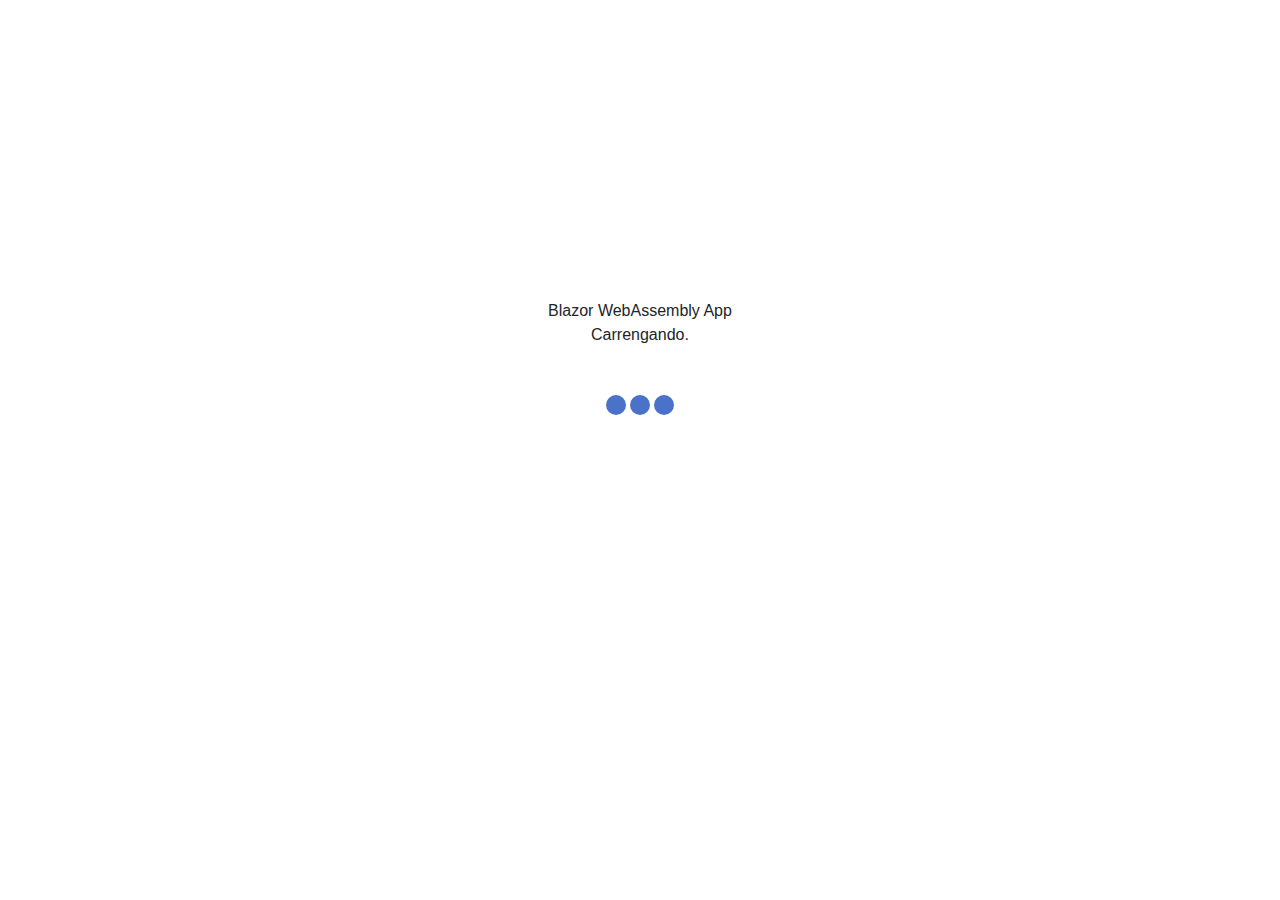
==== BlazorWasm/wwwroot/index.html @ 303fbfee "Renomeando e adicionando componet ui" ====
﻿<!DOCTYPE html>
<html>

<head>
    <meta charset="utf-8" />
    <meta name="viewport" content="width=device-width, initial-scale=1.0, maximum-scale=1.0, user-scalable=no" />
    <title>Blazor WebAssembly</title>
    <link href="css/bootstrap/bootstrap.min.css" rel="stylesheet" />
    <link href="css/app.css" rel="stylesheet" />
    <meta name=theme-color content=#029c>
    <base href="/" />
    <link href="css/bootstrap/bootstrap.min.css" rel="stylesheet" />
    <link href="css/site.css" rel="stylesheet" />
    <link rel="stylesheet" href="assets/css/main.css" />

    <link href="_content/MatBlazor/dist/matBlazor.css" rel="stylesheet" />

    <!-- Start Single Page Apps for GitHub Pages -->
    <script type=" text/javascript ">
        // Single Page Apps for GitHub Pages
        // https://github.com/rafrex/spa-github-pages
        // Copyright (c) 2016 Rafael Pedicini, licensed under the MIT License
        // ----------------------------------------------------------------------
        // This script checks to see if a redirect is present in the query string
        // and converts it back into the correct url and adds it to the
        // browser's history using window.history.replaceState(...),
        // which won't cause the browser to attempt to load the new url.
        // When the single page app is loaded further down in this file,
        // the correct url will be waiting in the browser's history for
        // the single page app to route accordingly.
        (function(l) {
            if (l.search) {
                var q = {};
                l.search.slice(1).split('&').forEach(function(v) {
                    var a = v.split('=');
                    q[a[0]] = a.slice(1).join('=').replace(/~and~/g, '&');
                });
                if (q.p !== undefined) {
                    window.history.replaceState(null, null,
                        l.pathname.slice(0, -1) + (q.p || '') +
                        (q.q ? ('?' + q.q) : '') +
                        l.hash
                    );
                }
            }
        }(window.location))
    </script>
    <!-- End Single Page Apps for GitHub Pages -->
</head>

<body>
    <app>
        <div class="loading-section ">
            <div class="short-description ">
                Blazor WebAssembly App<br /> Carrengando.
            </div>
            <div class="loader mt-5 ">
                <div class="loader-dot dot1 "></div>
                <div class="loader-dot dot2 "></div>
                <div class="loader-dot dot3 "></div>
            </div>
        </div>
    </app>
    <script src="_content/MatBlazor/dist/matBlazor.js"></script>
    <script src="_framework/blazor.webassembly.js "></script>
</body>

</html>
---- BlazorWasm/wwwroot/css/app.css ----
﻿﻿@import url('open-iconic/font/css/open-iconic-bootstrap.min.css');
html,
body {
    font-family: 'Helvetica Neue', Helvetica, Arial, sans-serif;
}

app {
    position: relative;
    display: flex;
    flex-direction: column;
}

.top-row {
    height: 3.5rem;
    display: flex;
    align-items: center;
}

.main {
    flex: 1;
}

.main .top-row {
    background-color: #298083;
}

.sidebar {
    background-image: linear-gradient(180deg, #298083 0%, #324b4c 70%);
}

.sidebar .top-row {
    background-color: rgba(0, 0, 0, 0.4);
}

.sidebar .navbar-brand {
    font-size: 1.1rem;
}

.sidebar .oi {
    width: 2rem;
    font-size: 1.1rem;
    vertical-align: text-top;
    top: -2px;
}

.nav-item {
    font-size: 0.9rem;
    padding-bottom: 0.5rem;
}

.nav-item:first-of-type {
    padding-top: 1rem;
}

.nav-item:last-of-type {
    padding-bottom: 1rem;
}

.nav-item a {
    color: #d7d7d7;
    border-radius: 4px;
    height: 3rem;
    display: flex;
    align-items: center;
    line-height: 3rem;
}

.nav-item a.active {
    background-color: rgba(255, 255, 255, 0.25);
    color: white;
}

.nav-item a:hover {
    background-color: rgba(255, 255, 255, 0.1);
    color: white;
}

.content {
    padding-top: 1.1rem;
}

.install-prompt {
    background-color: #54595f;
    color: #fff;
    position: fixed;
    bottom: 0.5rem;
    padding: 0.5rem;
    display: flex;
    font-size: 1.5rem;
    border-radius: .25rem;
    z-index: 99;
}

.install-prompt .installButton {
    margin-left: auto;
    width: 4em;
}

.install-prompt .cancelButton {
    margin-left: 0.3rem;
    width: 4em;
}

.calc-container {
    max-width: 600px;
}

.calc-container .highlight-color {
    background-color: #cadfe0;
    padding: .75em;
}

.calc-container .highlight-grey {
    background-color: #ddd;
    padding: .75em;
}

.home-container {
    max-width: 800px;
}

.navbar-toggler {
    background-color: rgba(255, 255, 255, 0.1);
}

.valid.modified:not([type=checkbox]) {
    outline: 1px solid #26b050;
}

.invalid {
    outline: 1px solid red;
}

.validation-message {
    color: red;
}

@media (max-width: 767.98px) {
    .main .top-row {
        display: none;
    }
}

@media (min-width: 768px) {
    app {
        flex-direction: row;
    }
    .sidebar {
        width: 250px;
        height: 100vh;
        position: sticky;
        top: 0;
    }
    .main .top-row {
        position: sticky;
        top: 0;
        z-index: 99;
    }
    .main .top-row h1 {
        color: #ffffff;
    }
    .main .top-row a {
        color: #fff;
        padding: 10px;
        background-color: rgba(255, 255, 255, 0.25);
    }
    .main .top-row a:hover {
        background-color: rgba(255, 255, 255, 0.1);
        text-decoration: none;
    }
    .main>div {
        padding-left: 2rem !important;
        padding-right: 1.5rem !important;
    }
    .navbar-toggler {
        display: none;
    }
    .sidebar .collapse {
        /* Never collapse the sidebar for wide screens */
        display: block;
    }
}

.loading-section {
    text-align: center;
    height: 80vh;
    display: flex;
    flex-direction: column;
    justify-content: center;
    margin: 0 auto;
}

.loading-section h2 {
    color: #000;
}

.loader-dot {
    height: 20px;
    width: 20px;
    border-radius: 50%;
    background-color: #4a72c9;
    display: inline-block;
    -webkit-animation: grow 2.1s infinite ease-in-out both;
    animation: grow 2.1s infinite ease-in-out both;
}

.loader-dot.dot1 {
    -webkit-animation-delay: -0.96s;
    animation-delay: -0.96s;
}

.loader-dot.dot2 {
    -webkit-animation-delay: -0.48s;
    animation-delay: -0.48s;
}

@-webkit-keyframes grow {
    0%,
    80%,
    100% {
        -webkit-transform: scale(0)
    }
    40% {
        -webkit-transform: scale(1.0)
    }
}
---- BlazorWasm/wwwroot/css/site.css ----
﻿@import url('open-iconic/font/css/open-iconic-bootstrap.min.css');

html, body {
    font-family: 'Helvetica Neue', Helvetica, Arial, sans-serif;
}

app {
    position: relative;
    display: flex;
    flex-direction: column;
}

.top-row {
    height: 3.5rem;
    display: flex;
    align-items: center;
}

.main {
    flex: 1;
}

    .main .top-row {
        background-color: #298083;
    }

.sidebar {
    background-image: linear-gradient(180deg, #298083 0%, #324b4c 70%);
}

    .sidebar .top-row {
        background-color: rgba(0,0,0,0.4);
    }

    .sidebar .navbar-brand {
        font-size: 1.1rem;
    }

    .sidebar .oi {
        width: 2rem;
        font-size: 1.1rem;
        vertical-align: text-top;
        top: -2px;
    }

.nav-item {
    font-size: 0.9rem;
    padding-bottom: 0.5rem;
}

    .nav-item:first-of-type {
        padding-top: 1rem;
    }

    .nav-item:last-of-type {
        padding-bottom: 1rem;
    }

    .nav-item a {
        color: #d7d7d7;
        border-radius: 4px;
        height: 3rem;
        display: flex;
        align-items: center;
        line-height: 3rem;
    }

        .nav-item a.active {
            background-color: rgba(255,255,255,0.25);
            color: white;
        }

        .nav-item a:hover {
            background-color: rgba(255,255,255,0.1);
            color: white;
        }

.content {
    padding-top: 1.1rem;
}

.install-prompt {
    background-color: #54595f;
    color: #fff;
    position: fixed;
    bottom: 0.5rem;
    padding: 0.5rem;
    display: flex;
    font-size: 1.5rem;
    border-radius: .25rem;
    z-index: 99;
}
    .install-prompt .installButton {
        margin-left: auto;
        width: 4em;
    }

    .install-prompt .cancelButton {
        margin-left: 0.3rem;
        width: 4em;
    }

.calc-container {
    max-width: 600px;
}

    .calc-container .highlight-color {
        background-color: #cadfe0;
        padding: .75em;
    }

    .calc-container .highlight-grey {
        background-color: #ddd;
        padding: .75em;
    }

.home-container {
    max-width: 800px;
}

.navbar-toggler {
    background-color: rgba(255, 255, 255, 0.1);
}

.valid.modified:not([type=checkbox]) {
    outline: 1px solid #26b050;
}

.invalid {
    outline: 1px solid red;
}

.validation-message {
    color: red;
}

@media (max-width: 767.98px) {
    .main .top-row {
        display: none;
    }
}

@media (min-width: 768px) {
    app {
        flex-direction: row;
    }

    .sidebar {
        width: 250px;
        height: 100vh;
        position: sticky;
        top: 0;
    }

    .main .top-row {
        position: sticky;
        top: 0;
        z-index: 99;
    }

    .main .top-row h1 {
        color:#ffffff;
    }

    .main .top-row a {
        color: #fff;
        padding: 10px;
        background-color: rgba(255,255,255,0.25);
    }

    .main .top-row a:hover {
        background-color: rgba(255,255,255,0.1);
        text-decoration: none;
    }

    .main > div {
        padding-left: 2rem !important;
        padding-right: 1.5rem !important;
    }

    .navbar-toggler {
        display: none;
    }

    .sidebar .collapse {
        /* Never collapse the sidebar for wide screens */
        display: block;
    }
}

.loading-section {
    text-align: center;
    height: 80vh;
    display: flex;
    flex-direction: column;
    justify-content: center;
    margin: 0 auto;
}

    .loading-section h2 {
        color: #000;
    }

.loader-dot {
    height: 20px;
    width: 20px;
    border-radius: 50%;
    background-color: #298083;
    display: inline-block;
    -webkit-animation: grow 2.1s infinite ease-in-out both;
    animation: grow 2.1s infinite ease-in-out both;
}

    .loader-dot.dot1 {
        -webkit-animation-delay: -0.96s;
        animation-delay: -0.96s;
    }

    .loader-dot.dot2 {
        -webkit-animation-delay: -0.48s;
        animation-delay: -0.48s;
    }

@-webkit-keyframes grow {
    0%, 80%, 100% {
        -webkit-transform: scale(0)
    }

    40% {
        -webkit-transform: scale(1.0)
    }
}
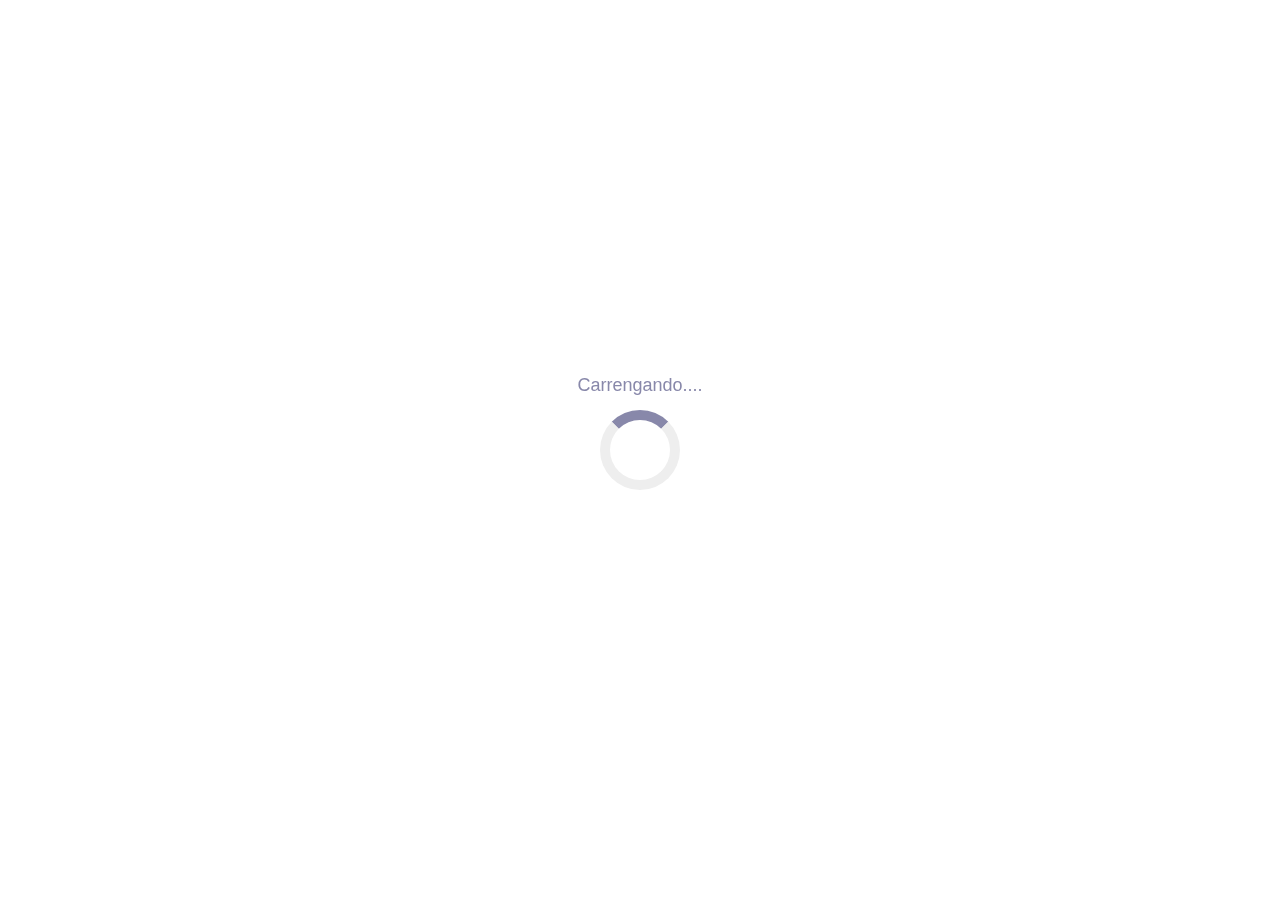
==== commit 7140e0c1: "Mudando rotas" ====
--- a/BlazorWasm/wwwroot/index.html
+++ b/BlazorWasm/wwwroot/index.html
@@ -5,29 +5,15 @@
     <meta charset="utf-8" />
     <meta name="viewport" content="width=device-width, initial-scale=1.0, maximum-scale=1.0, user-scalable=no" />
     <title>Blazor WebAssembly</title>
-    <link href="css/bootstrap/bootstrap.min.css" rel="stylesheet" />
-    <link href="css/app.css" rel="stylesheet" />
     <meta name=theme-color content=#029c>
-    <base href="/" />
-    <link href="css/bootstrap/bootstrap.min.css" rel="stylesheet" />
-    <link href="css/site.css" rel="stylesheet" />
-    <link rel="stylesheet" href="assets/css/main.css" />
-
-    <link href="_content/MatBlazor/dist/matBlazor.css" rel="stylesheet" />
-
+    <base href="/BlazorWasm/" />   
+    <link href="https://fonts.googleapis.com/css?family=Yellowtail&display=swap" rel="stylesheet">
+    <link href="https://fonts.googleapis.com/css?family=Nunito&display=swap" rel="stylesheet">
+    <link rel="stylesheet" href="/css/site.css" />
+    
     <!-- Start Single Page Apps for GitHub Pages -->
     <script type=" text/javascript ">
-        // Single Page Apps for GitHub Pages
-        // https://github.com/rafrex/spa-github-pages
-        // Copyright (c) 2016 Rafael Pedicini, licensed under the MIT License
-        // ----------------------------------------------------------------------
-        // This script checks to see if a redirect is present in the query string
-        // and converts it back into the correct url and adds it to the
-        // browser's history using window.history.replaceState(...),
-        // which won't cause the browser to attempt to load the new url.
-        // When the single page app is loaded further down in this file,
-        // the correct url will be waiting in the browser's history for
-        // the single page app to route accordingly.
+
         (function(l) {
             if (l.search) {
                 var q = {};
@@ -50,18 +36,13 @@
 
 <body>
     <app>
-        <div class="loading-section ">
-            <div class="short-description ">
-                Blazor WebAssembly App<br /> Carrengando.
-            </div>
-            <div class="loader mt-5 ">
-                <div class="loader-dot dot1 "></div>
-                <div class="loader-dot dot2 "></div>
-                <div class="loader-dot dot3 "></div>
-            </div>
+        <div class="loading">
+            Carrengando....
         </div>
+        <link rel="stylesheet"
+              href="data:text/css,.loading%7Bfont-family%3A'Franklin%20Gothic%20Medium'%2C'Arial%20Narrow'%2CArial%2Csans-serif%3Bcolor%3A%2388a%3Bfont-size%3A18px%3Btext-align%3Acenter%3Bwidth%3A150px%3Bheight%3A150px%3Bposition%3Afixed%3Btop%3A0%3Bbottom%3A0%3Bleft%3A0%3Bright%3A0%3Bmargin%3Aauto%7D.loading%3A%3Aafter%7Bcontent%3A''%3Bborder%3Asolid%2010px%3Bborder-color%3A%2388a%20%23eee%20%23eee%3Bborder-radius%3A60px%3Bposition%3Aabsolute%3Bwidth%3A60px%3Bheight%3A60px%3Btop%3A0%3Bbottom%3A0%3Bleft%3A0%3Bright%3A0%3Bmargin%3Aauto%3Banimation%3Arotation%201.5s%20linear%200s%20infinite%7D%40keyframes%20rotation%7B0%25%7Btransform%3Arotate(45deg)%7D100%25%7Btransform%3Arotate(405deg)%7D%7D" />
     </app>
-    <script src="_content/MatBlazor/dist/matBlazor.js"></script>
+       
     <script src="_framework/blazor.webassembly.js "></script>
 </body>
 
